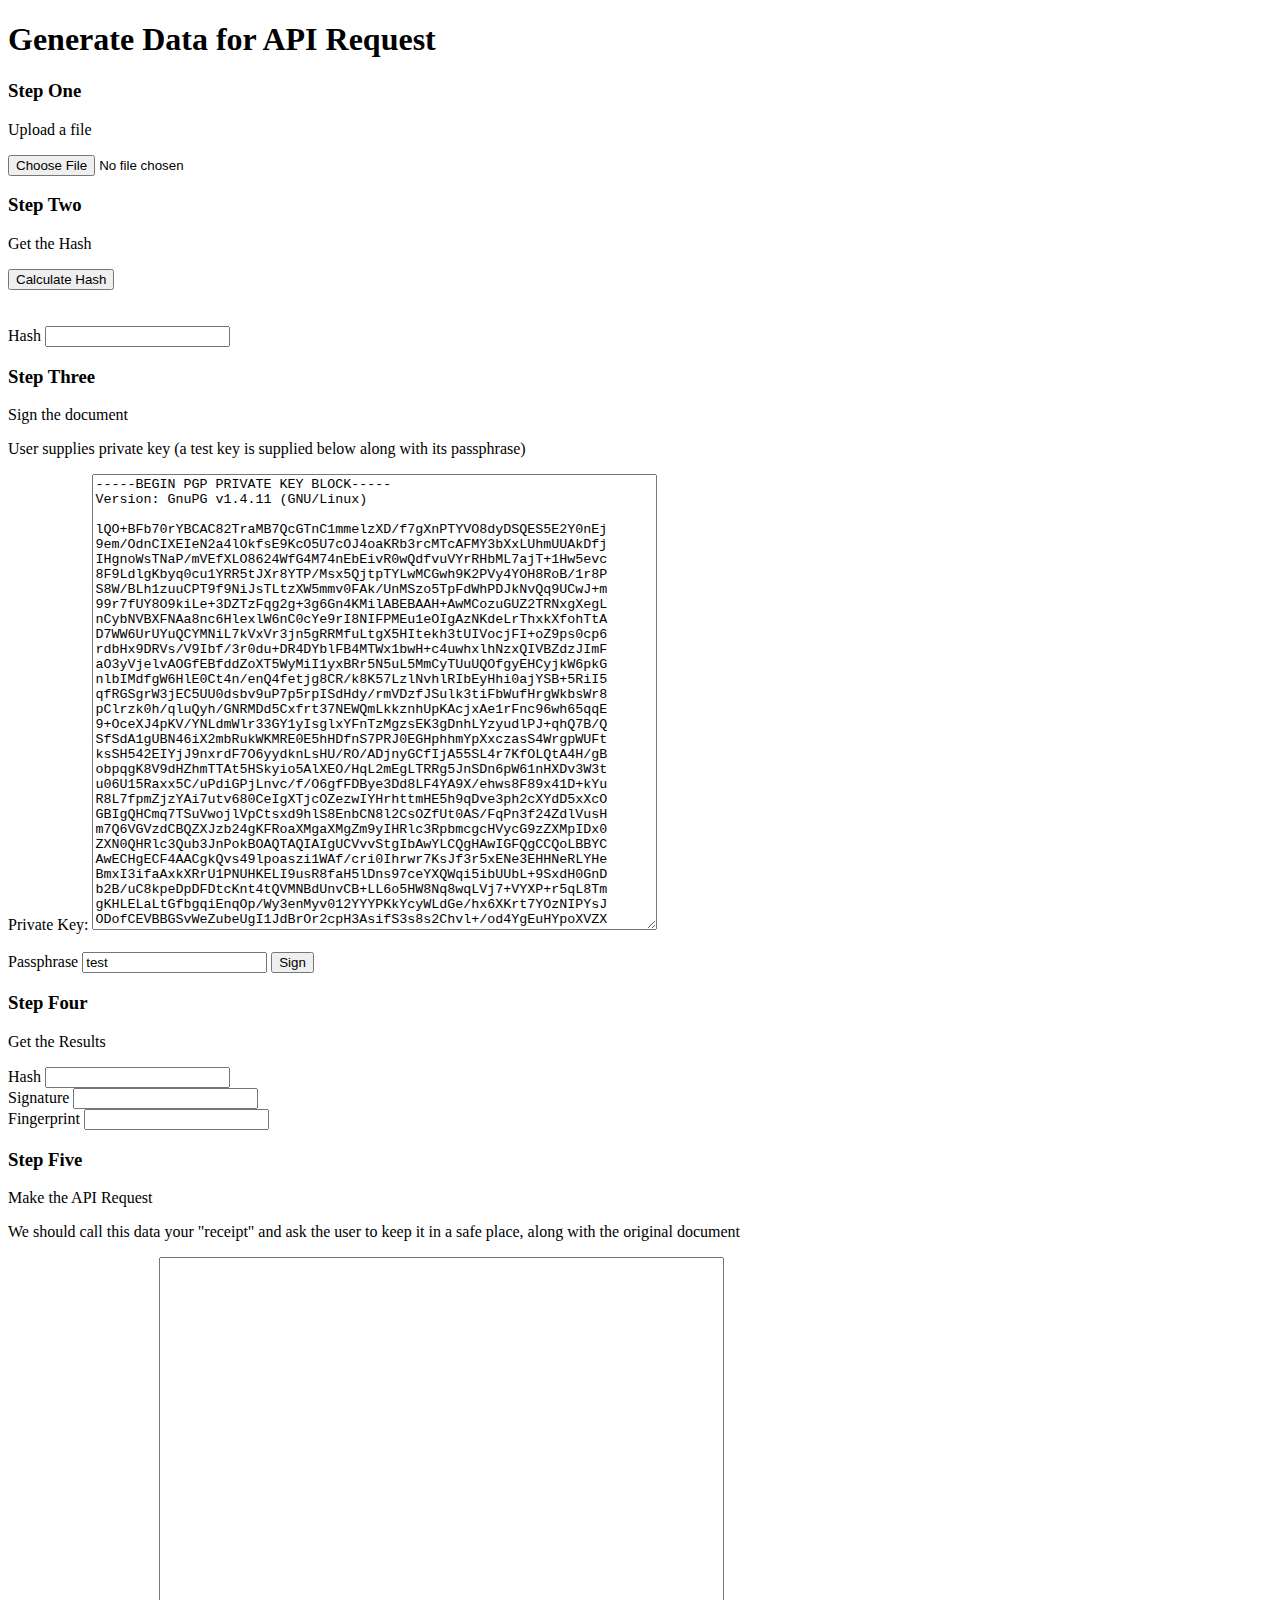
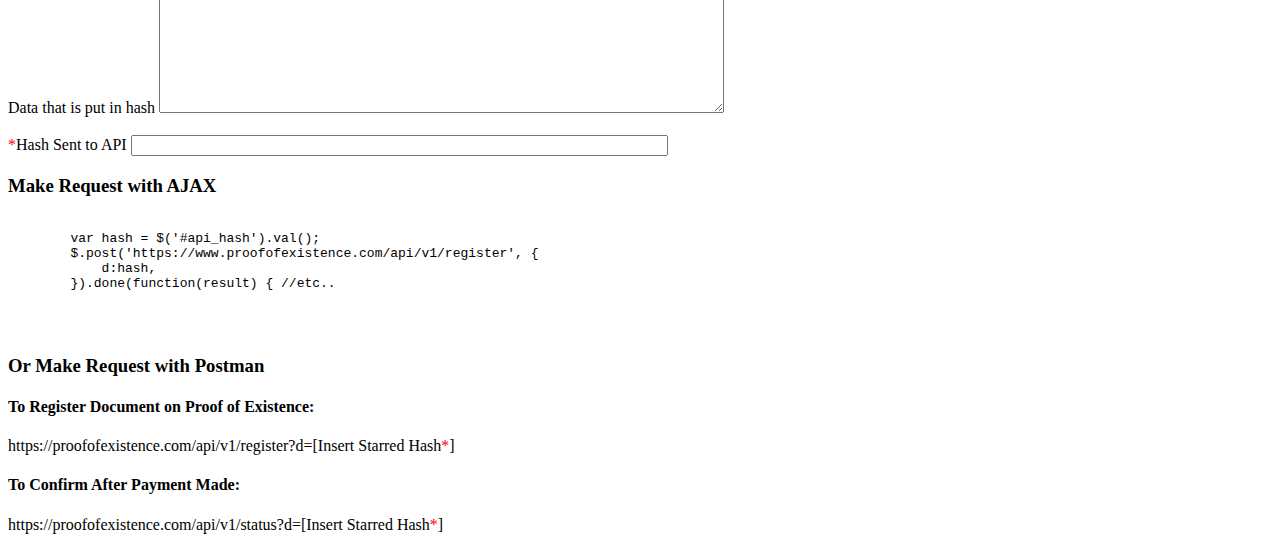
==== generate.html @ cdc63823 "Add verifcation code" ====
<!-- Initial code based on this helpful Stack Overflow post:
http://stackoverflow.com/q/13981832/49359
-->
<!DOCTYPE html>
<html> 
<!--[if lt IE 7]>      <html class="no-js lt-ie9 lt-ie8 lt-ie7"> <![endif]-->
<!--[if IE 7]>         <html class="no-js lt-ie9 lt-ie8"> <![endif]-->
<!--[if IE 8]>         <html class="no-js lt-ie9"> <![endif]-->
<!--[if gt IE 8]><!--> <html class="no-js"> <!--<![endif]-->
    <head>
        <meta charset="utf-8">
        <meta http-equiv="X-UA-Compatible" content="IE=edge,chrome=1">
        <title>Hashing demo</title>
        <meta name="description" content="">
        <meta name="viewport" content="width=device-width, user-scalable = no">
    </head>
    <body>
<h1>Generate Data for API Request</h1>

<h3>Step One</h3>
    <p>Upload a file</p>
    <input type="file" id="files" name="file" />
<h3>Step Two</h3>
    <p>Get the Hash</p>
    <button class="readBytesButtons">Calculate Hash</button>
    <div id="byte_range"></div><BR>
    <div id="byte_content"></div><BR>
    <div id="crypto_sha256"></div>
    <label for="hash">Hash<label>
    <input id="hash">
<h3>Step Three</h3>
<p>Sign the document</p>
<p>User supplies private key (a test key is supplied below along
with its passphrase)</p>
<label for="privateKey">Private Key:</label>
<textarea id="privateKey" cols="68" rows="30">-----BEGIN PGP PRIVATE KEY BLOCK-----
Version: GnuPG v1.4.11 (GNU/Linux)

lQO+BFb70rYBCAC82TraMB7QcGTnC1mmelzXD/f7gXnPTYVO8dyDSQES5E2Y0nEj
9em/OdnCIXEIeN2a4lOkfsE9KcO5U7cOJ4oaKRb3rcMTcAFMY3bXxLUhmUUAkDfj
IHgnoWsTNaP/mVEfXLO8624WfG4M74nEbEivR0wQdfvuVYrRHbML7ajT+1Hw5evc
8F9LdlgKbyq0cu1YRR5tJXr8YTP/Msx5QjtpTYLwMCGwh9K2PVy4YOH8RoB/1r8P
S8W/BLh1zuuCPT9f9NiJsTLtzXW5mmv0FAk/UnMSzo5TpFdWhPDJkNvQq9UCwJ+m
99r7fUY8O9kiLe+3DZTzFqg2g+3g6Gn4KMilABEBAAH+AwMCozuGUZ2TRNxgXegL
nCybNVBXFNAa8nc6HlexlW6nC0cYe9rI8NIFPMEu1eOIgAzNKdeLrThxkXfohTtA
D7WW6UrUYuQCYMNiL7kVxVr3jn5gRRMfuLtgX5HItekh3tUIVocjFI+oZ9ps0cp6
rdbHx9DRVs/V9Ibf/3r0du+DR4DYblFB4MTWx1bwH+c4uwhxlhNzxQIVBZdzJImF
aO3yVjelvAOGfEBfddZoXT5WyMiI1yxBRr5N5uL5MmCyTUuUQOfgyEHCyjkW6pkG
nlbIMdfgW6HlE0Ct4n/enQ4fetjg8CR/k8K57LzlNvhlRIbEyHhi0ajYSB+5RiI5
qfRGSgrW3jEC5UU0dsbv9uP7p5rpISdHdy/rmVDzfJSulk3tiFbWufHrgWkbsWr8
pClrzk0h/qluQyh/GNRMDd5Cxfrt37NEWQmLkkznhUpKAcjxAe1rFnc96wh65qqE
9+OceXJ4pKV/YNLdmWlr33GY1yIsglxYFnTzMgzsEK3gDnhLYzyudlPJ+qhQ7B/Q
SfSdA1gUBN46iX2mbRukWKMRE0E5hHDfnS7PRJ0EGHphhmYpXxczasS4WrgpWUFt
ksSH542EIYjJ9nxrdF7O6yydknLsHU/RO/ADjnyGCfIjA55SL4r7KfOLQtA4H/gB
obpqgK8V9dHZhmTTAt5HSkyio5AlXEO/HqL2mEgLTRRg5JnSDn6pW61nHXDv3W3t
u06U15Raxx5C/uPdiGPjLnvc/f/O6gfFDBye3Dd8LF4YA9X/ehws8F89x41D+kYu
R8L7fpmZjzYAi7utv680CeIgXTjcOZezwIYHrhttmHE5h9qDve3ph2cXYdD5xXcO
GBIgQHCmq7TSuVwojlVpCtsxd9hlS8EnbCN8l2CsOZfUt0AS/FqPn3f24ZdlVusH
m7Q6VGVzdCBQZXJzb24gKFRoaXMgaXMgZm9yIHRlc3RpbmcgcHVycG9zZXMpIDx0
ZXN0QHRlc3Qub3JnPokBOAQTAQIAIgUCVvvStgIbAwYLCQgHAwIGFQgCCQoLBBYC
AwECHgECF4AACgkQvs49lpoaszi1WAf/cri0Ihrwr7KsJf3r5xENe3EHHNeRLYHe
BmxI3ifaAxkXRrU1PNUHKELI9usR8faH5lDns97ceYXQWqi5ibUUbL+9SxdH0GnD
b2B/uC8kpeDpDFDtcKnt4tQVMNBdUnvCB+LL6o5HW8Nq8wqLVj7+VYXP+r5qL8Tm
gKHLELaLtGfbgqiEnqOp/Wy3enMyv012YYYPKkYcyWLdGe/hx6XKrt7YOzNIPYsJ
ODofCEVBBGSvWeZubeUgI1JdBrOr2cpH3AsifS3s8s2Chvl+/od4YgEuHYpoXVZX
baSsKWmClWiB1Go4cDnGxdLU6vAgxSWJsNjb1TpPaK58v0dV28Eu+Z0DvgRW+9K2
AQgAypVV6YrSa1uyp9i+XJNQv3+IK/eMjfNJrfWlSVtxs+cd+P2cobSE8ferw0lC
zampdNl2Q7F9CMnM32lur7J4ZpGBBVoEXViqkGqNoP4+RyJDxabZiZNCtpkOEkpD
AlhrL7rECuZ4sapSxa16t0Vp58XRI32gMgG7FVuvaqSj5qFSXZmADNBaBN2H3Fh3
pFhl54QR7OAJfivmair8mu06Rw6ZVhmbdG1R2IW5X/26DBwxqSXX3e5MyVfeG21Y
rh5lf9Mgj97RdVSuLhVU1XmJ7ZMULvR+D12G22f3oTZDgV3Ze5S+wNUU7PCZLTQQ
DQUBhIBHdrAYaizmfW4TIaN8IQARAQAB/gMDAqM7hlGdk0TcYMSqqlOldBTqVe3A
adUyfbwIhFy9TzaIVLZeIa/9Dx/gZGd8m485e+NgvzVRxr3pMd6nEuz2R6vwbJ7o
4Aff8cQUfyRAu4ySNc42LPo/doX2huWIhYRePNB3bGYiar9yzm/PY+hIimnbT0KX
rdG5ZBXvJ1dOp1NZ6NnyZ15B2Q09uX/EAQzYK5Fg5DRfvI+AZ0/5dYXsyhC3DacM
KoLWRdcxVQttTGOPauY+8oHsurT7Q7GhgGbQyEWfvvM+1WyThrBqhbb5WoHR9eqB
IJ2vFeY+E4lFq5AxUT1y6hng5zYsHCCW4f7bcMu1IszuAmMdZRgzI3wqLRrfuWPk
SUeN1vh5gn4s0g9giDHQZZN8ZJFWSj5hCQxz8hum+FEecNV75ABt5OcS5cs30dD2
qDL8uS/c76xtVAV0Iz3+SU7x3B8mPrkRA4ZfXyAwus87i9dNba047Etn42grmwK+
+pyIdYzjE4bz0Isr75jU2qgw69SkN92x/XzWwBsf5adB8QAKKRVsNODLWPmzkJ9u
21VJXEeKOjq090xmtAF3zGAQuTkHRXjxw55NbJbqEV5QJM6TRx++pRHvRv2MEUpp
FBn98Rdo9uF8ivo2PVN5MzWSi8MLlzhfVi2c2rNT+tOacOJ6Dezq0OTEDakLwE0y
Lfr6uHApsmTA036ywVaS8MEvgMhb7LWuyA4o5stvRKvqwCFLqqFKj0aURdr/Lu9Q
XmGHlGewPcrIpukTSOkxhFT8+HyhdD+OaoikZhiBXAEU8lJAc0ql04It0fgdnNoF
VBVgr/o5PTzDjPm8cQ8NG0DsgfkOwPIcpQ9PrxpmcGhnRr21LT/b6qZ4uZEgoI/W
a37mSiTrAoYqTmTMgH5G3m6NlzPGIH+rD41hPtTNwO6NLzlKEh3UrjKJAR8EGAEC
AAkFAlb70rYCGwwACgkQvs49lpoaszh7EwgAqP855W0kWrnlvQvsWQZCaLT3CGtN
ph6R1ha3OGwV+3NCqwqFx7XOpYpwTL/wG3iROUAEnimoOCp7Z81RVIp7/No23hC+
U8p2X1VsUw+zFBZcSh6Y6gDFVhiDyQBVufvEfWaVAXuqHnPMyYYMzTebqkL8wFmn
53j+zIk8k1karckYz7In8+tNzpE+XBLD4wpxawdPr4aPVtapx9cwKocdBqSdmQiu
ciH5R8bXQUgRaUT9AB6yG7I5znvzunm8e5tGa40YaPRFVRCHNwROEqWV1PdSZWzR
47FE72jhNOOJCYXz7Mwa5fJho6z47w+4i66Bqt26FVCWkJWp6/9wI0DQOw==
=D+ol
-----END PGP PRIVATE KEY BLOCK-----
</textarea>
<br />
<br />
<label for="passphrase">Passphrase</label>
<input id="passphrase" value = "test">
<button id="sign">Sign</button>

<h3>Step Four</h3>
    <p>Get the Results</p>
    <label for="hash-result">Hash</label>
    <input id="hash-result"><br />
    <label for="signature">Signature</label>
    <input id="signature"><br />
    <label for="fingerprint">Fingerprint</label>
    <input id="fingerprint">
<h3>Step Five</h3>
    <p>Make the API Request</p>
    <p>We should call this data your "receipt" and ask the user to keep it in a safe
    place, along with the original document</p>
    <label for="api_data">Data that is put in hash</label>
    <textarea id="api_data" cols="68" rows="30"></textarea><br /><br />
    <label for="api_hash"><span style="color:red">*</span>Hash Sent to API</label>
    <input id="api_hash" size="64" ></textarea>
<h3>Make Request with AJAX</h3>
    <pre>
    <code>
        var hash = $('#api_hash').val();
        $.post('https://www.proofofexistence.com/api/v1/register', {
            d:hash,
        }).done(function(result) { //etc..

    </code>
    </pre>
<h3>Or Make Request with Postman</h3>
    <h4> To Register Document on Proof of Existence:</h4>
    <p>https://proofofexistence.com/api/v1/register?d=[Insert Starred Hash<span style="color:red">*</span>]</p>

    <h4>To Confirm After Payment Made:</h4>
    <p>https://proofofexistence.com/api/v1/status?d=[Insert Starred Hash<span style="color:red">*</span>]</p>


<script src="http://crypto-js.googlecode.com/svn/tags/3.0.2/build/rollups/sha256.js"></script>
<script src="http://crypto-js.googlecode.com/svn/tags/3.0.2/build/components/enc-base64-min.js"></script>
<script src="https://code.jquery.com/jquery-2.1.4.js"></script>

<script src="openpgp.js"></script>
<script src="main.js"></script>
    </body>
</html>
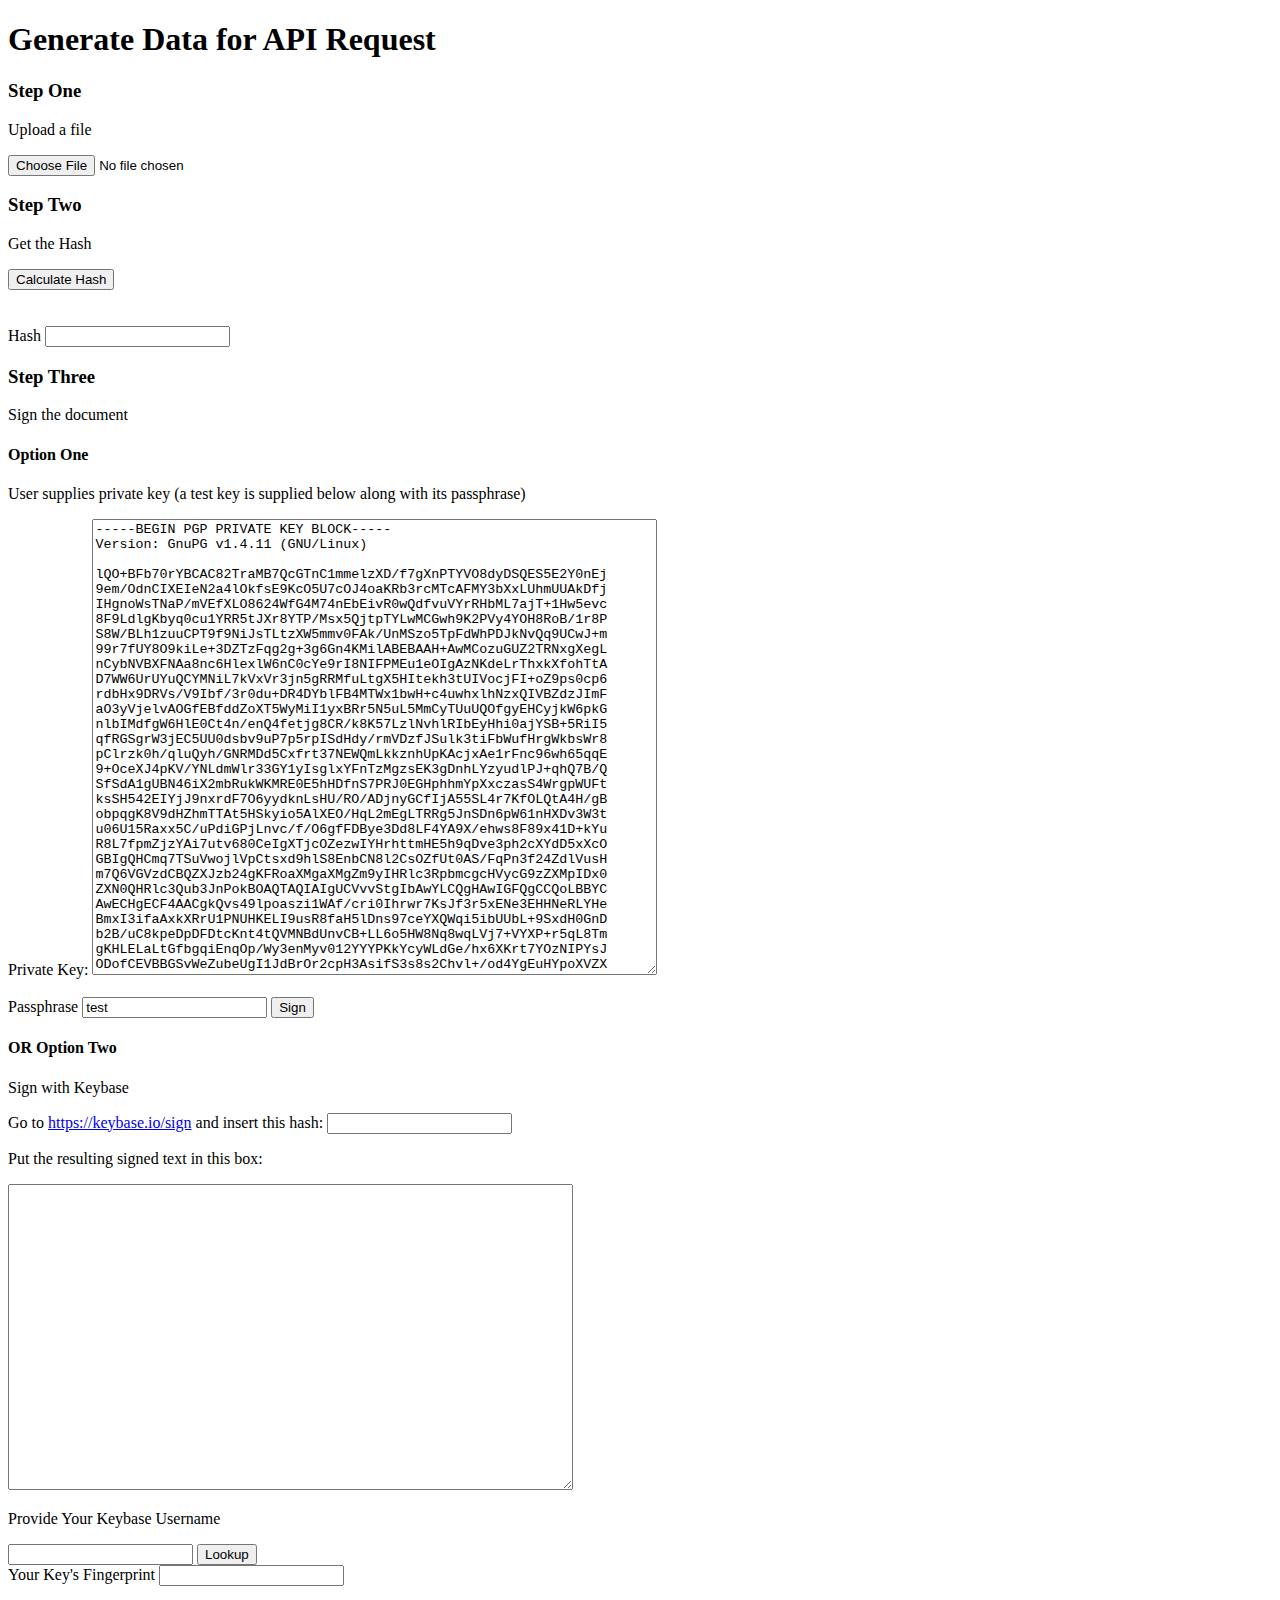
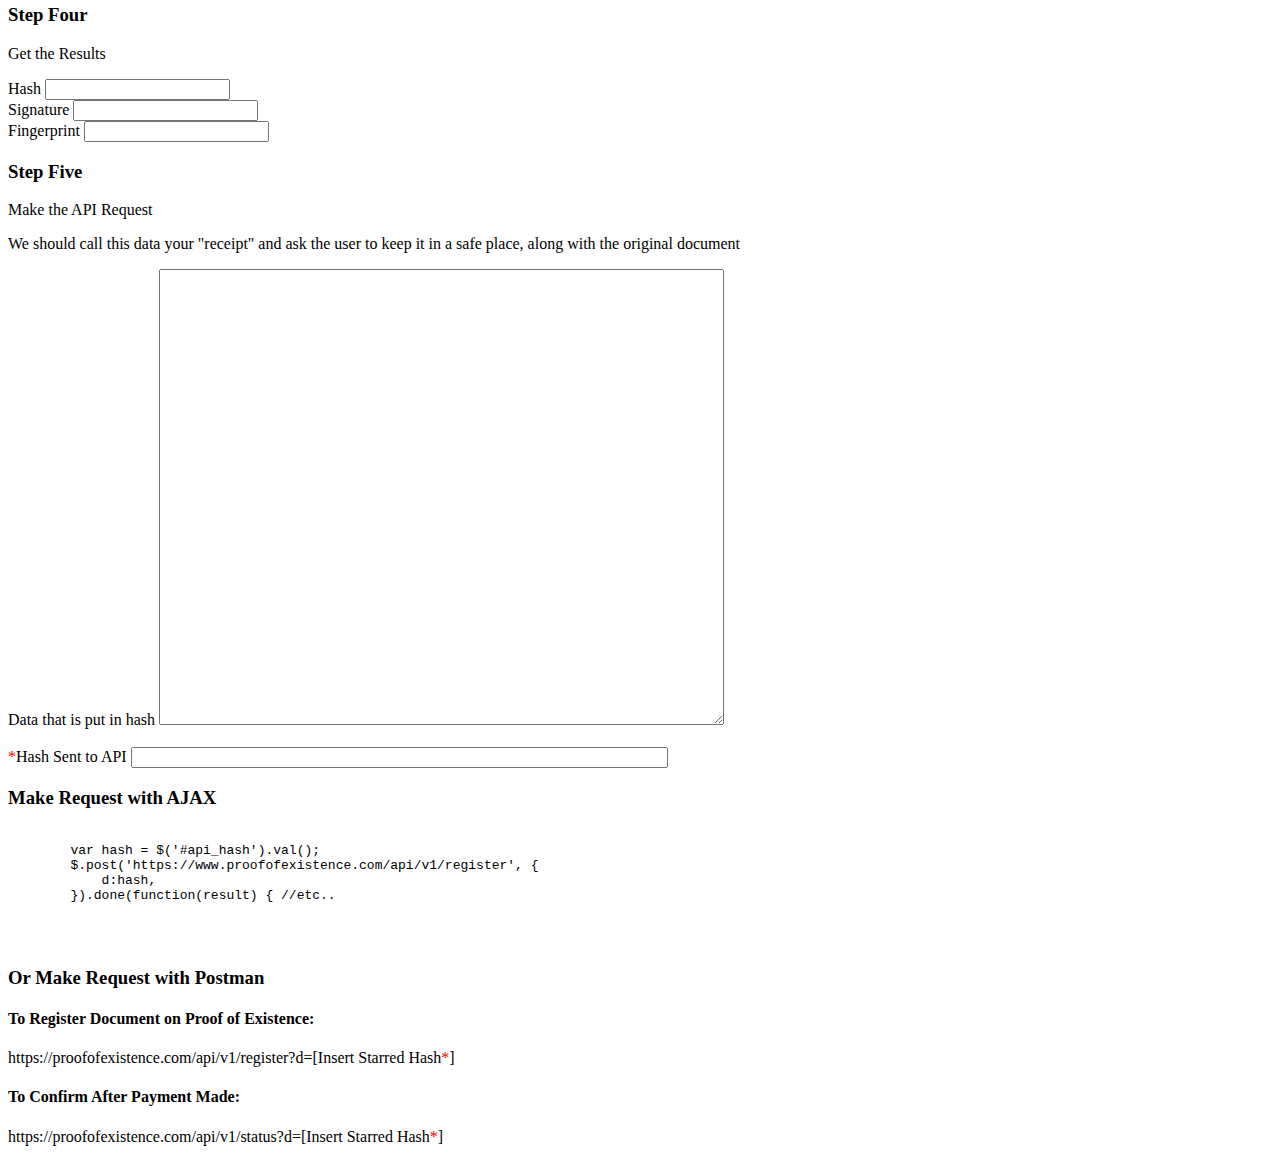
==== commit 7cda173f: "Begin option to sign with Keybase" ====
--- a/generate.html
+++ b/generate.html
@@ -10,7 +10,7 @@
     <head>
         <meta charset="utf-8">
         <meta http-equiv="X-UA-Compatible" content="IE=edge,chrome=1">
-        <title>Hashing demo</title>
+        <title>Generate Data for PoE API</title>
         <meta name="description" content="">
         <meta name="viewport" content="width=device-width, user-scalable = no">
     </head>
@@ -30,6 +30,7 @@
     <input id="hash">
 <h3>Step Three</h3>
 <p>Sign the document</p>
+<h4>Option One</h4>
 <p>User supplies private key (a test key is supplied below along
 with its passphrase)</p>
 <label for="privateKey">Private Key:</label>
@@ -98,7 +99,18 @@
 <label for="passphrase">Passphrase</label>
 <input id="passphrase" value = "test">
 <button id="sign">Sign</button>
-
+<h4>OR Option Two</h4>
+<p>Sign with Keybase</p>
+<p>Go to <a href="https://keybase.io/sign" 
+target="_new">https://keybase.io/sign</a> and insert this hash:
+<input type="text" id="hash2">
+<p>Put the resulting signed text in this box:</p>
+<textarea id="keybaseSig" cols="68" rows="20"></textarea>
+<p>Provide Your Keybase Username</p>
+<input type="text" id="keybaseUser">
+<button id="keybaseLookup">Lookup</button><br />
+<label for="keybaseFingerprint">Your Key's Fingerprint</label>
+<input type="text" id="keybaseFingerprint">
 <h3>Step Four</h3>
     <p>Get the Results</p>
     <label for="hash-result">Hash</label>
@@ -138,6 +150,6 @@
 <script src="https://code.jquery.com/jquery-2.1.4.js"></script>
 
 <script src="openpgp.js"></script>
-<script src="main.js"></script>
+<script src="generate.js"></script>
     </body>
 </html>
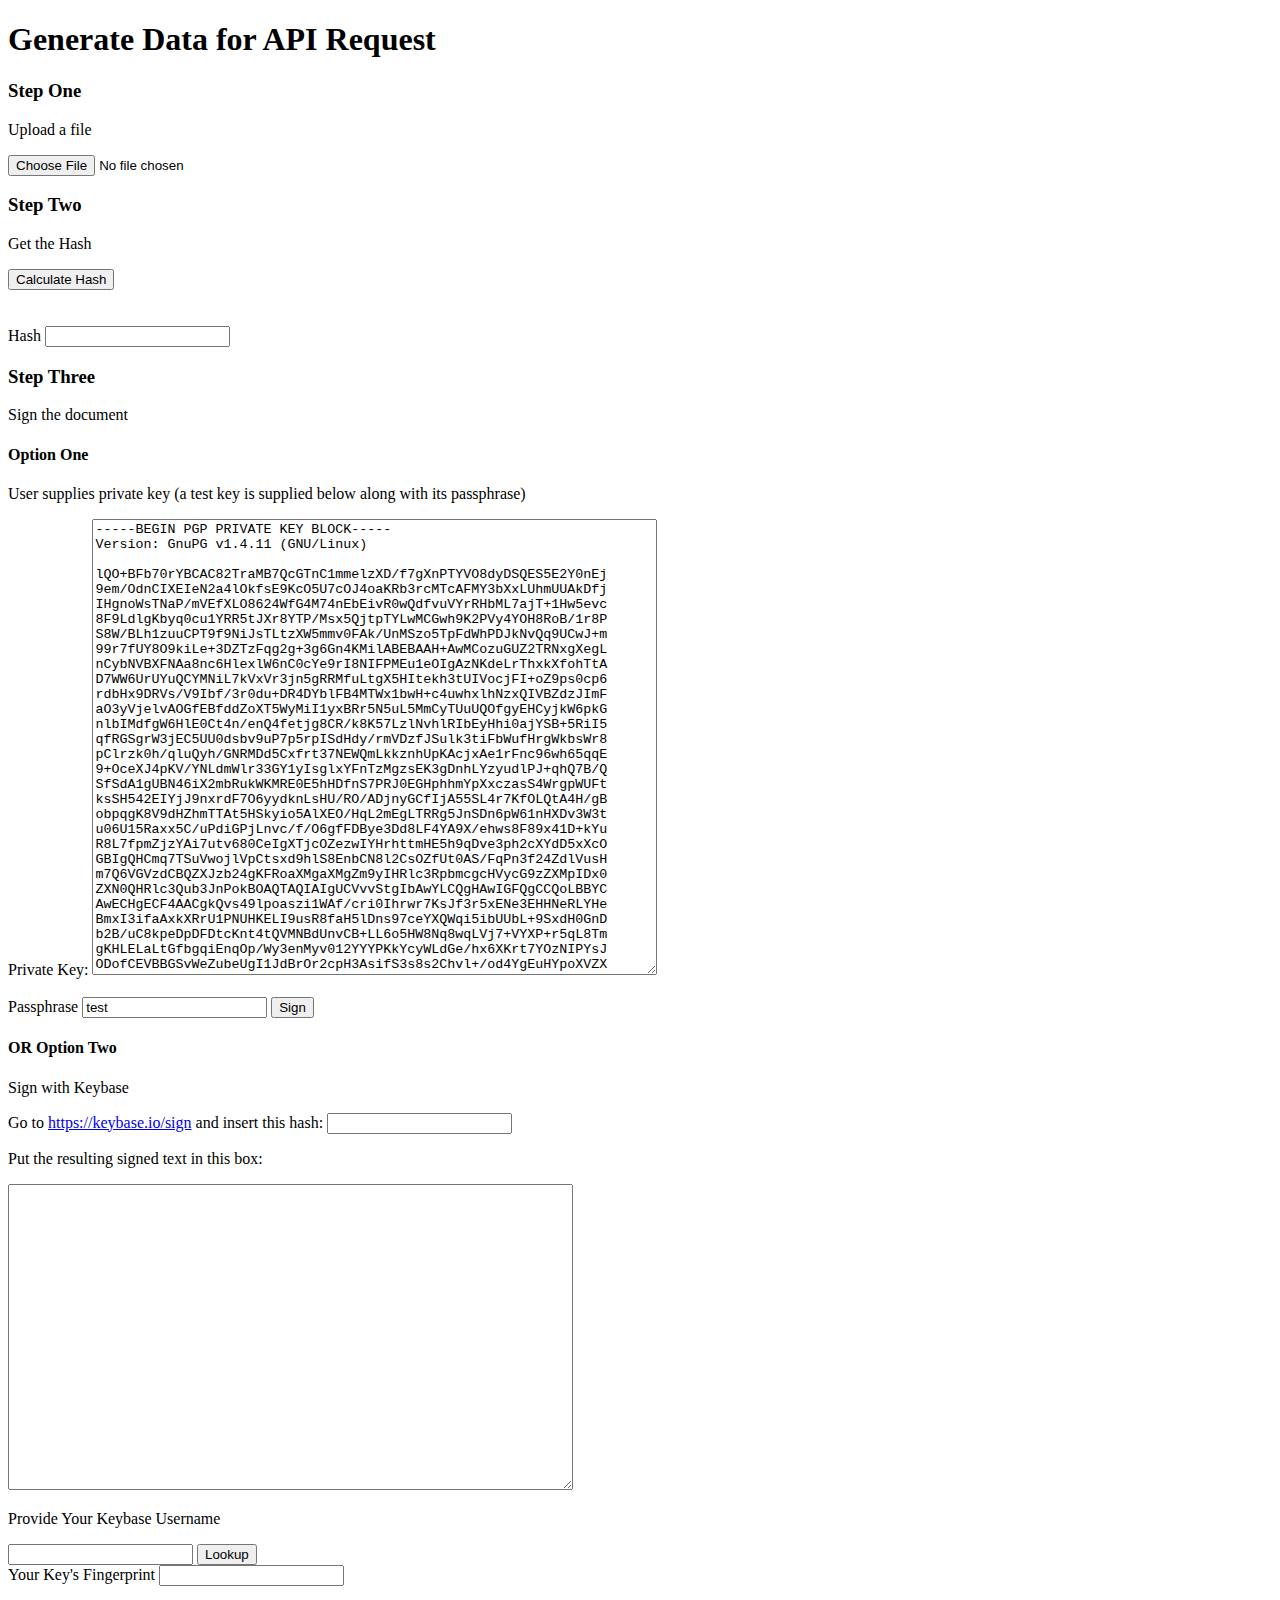
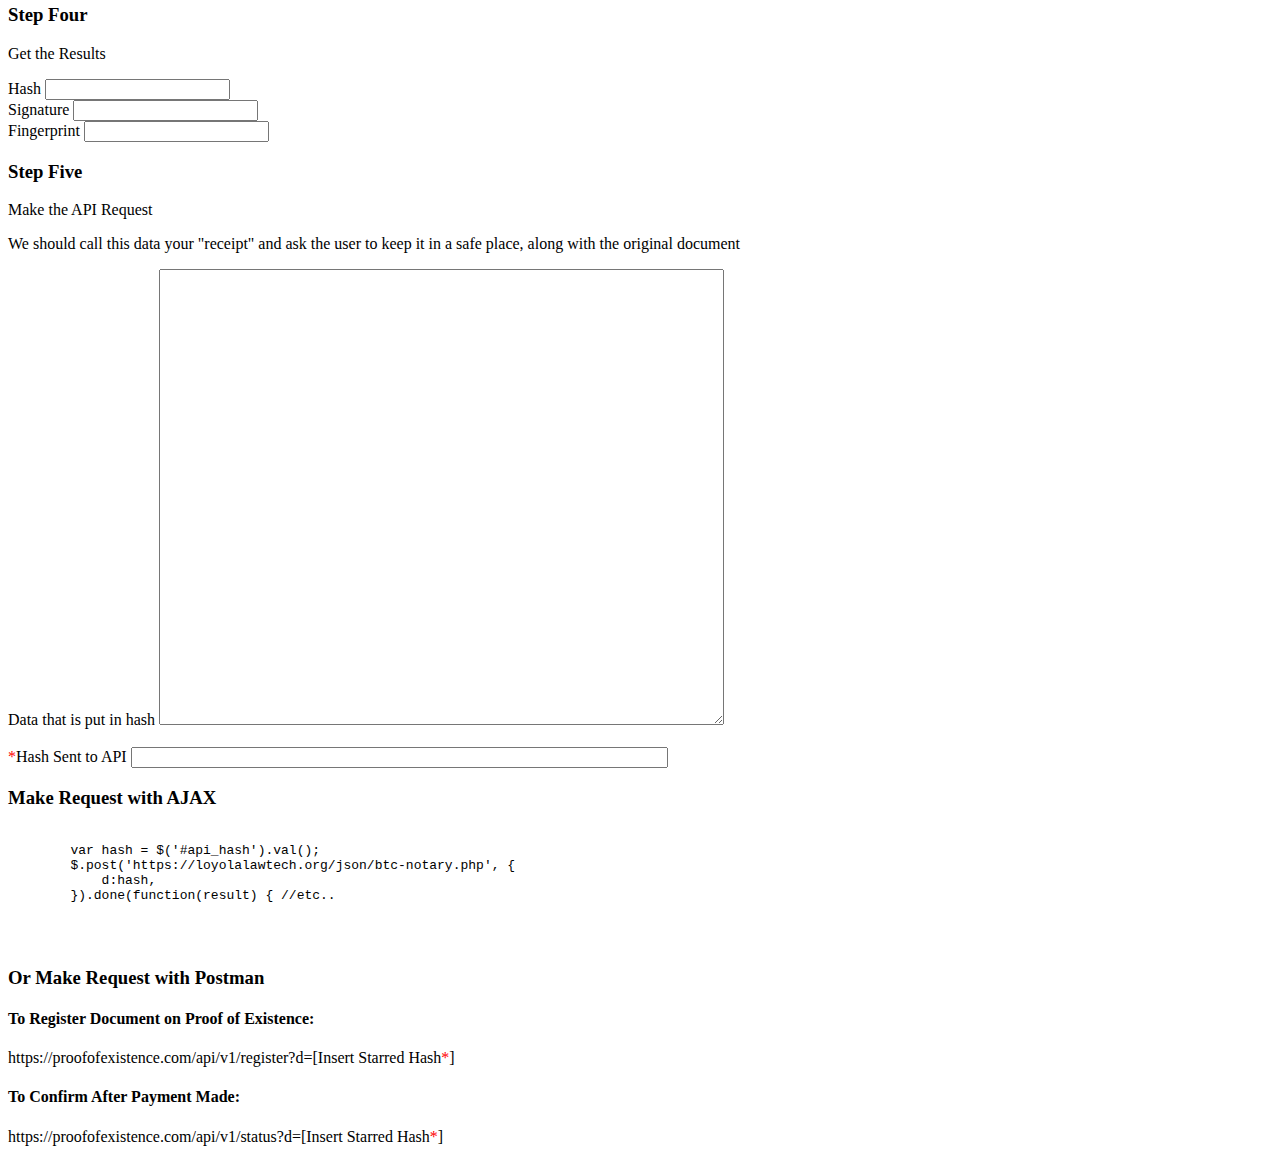
==== commit a101e756: "Add correct URL for AJAX Request" ====
--- a/generate.html
+++ b/generate.html
@@ -131,7 +131,7 @@
     <pre>
     <code>
         var hash = $('#api_hash').val();
-        $.post('https://www.proofofexistence.com/api/v1/register', {
+        $.post('https://loyolalawtech.org/json/btc-notary.php', {
             d:hash,
         }).done(function(result) { //etc..
 
